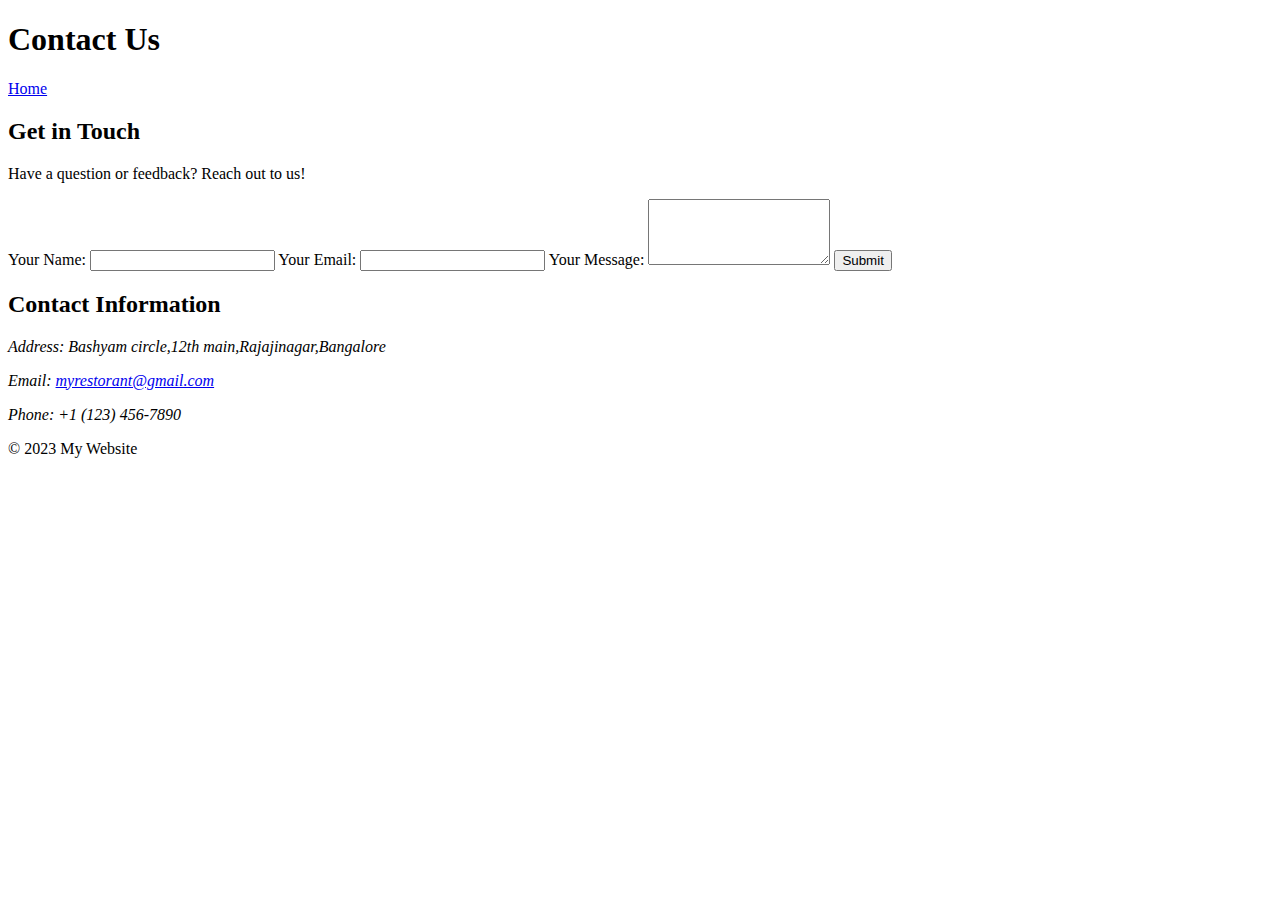
==== contact.html @ 0d607629 "pushing html projects" ====
<!DOCTYPE html>
<html lang="en">
<head>
    <meta charset="UTF-8">
    <meta name="viewport" content="width=device-width, initial-scale=1.0">
    <title>Contact</title>
    <link rel="stylesheet" href="C:\Users\Dell\Desktop\HtmlCssProjects\contact.css">
</head>
<body>
    <header>
        <h1>Contact Us</h1>
        <nav>
            <a href="index.html">Home</a>
        </nav>
    </header>

    <section id="contact-form">
        <h2>Get in Touch</h2>
        <p>Have a question or feedback? Reach out to us!</p>
        <form action="#" method="post">
            <label for="name">Your Name:</label>
            <input type="text" id="name" name="name" required>

            <label for="email">Your Email:</label>
            <input type="email" id="email" name="email" required>

            <label for="message">Your Message:</label>
            <textarea id="message" name="message" rows="4" required></textarea>

            <button type="submit">Submit</button>
        </form>
    </section>

    <section id="contact-info">
        <h2>Contact Information</h2>
        <address>
            <p>Address: Bashyam circle,12th main,Rajajinagar,Bangalore</p>
            <p>Email: <a href="mailto:myrestorant@gmail.com">myrestorant@gmail.com</a></p>
            <p>Phone: +1 (123) 456-7890</p>
        </address>
    </section>

    <footer>
        <p>&copy; 2023 My Website</p>
    </footer>

</body>
</html>
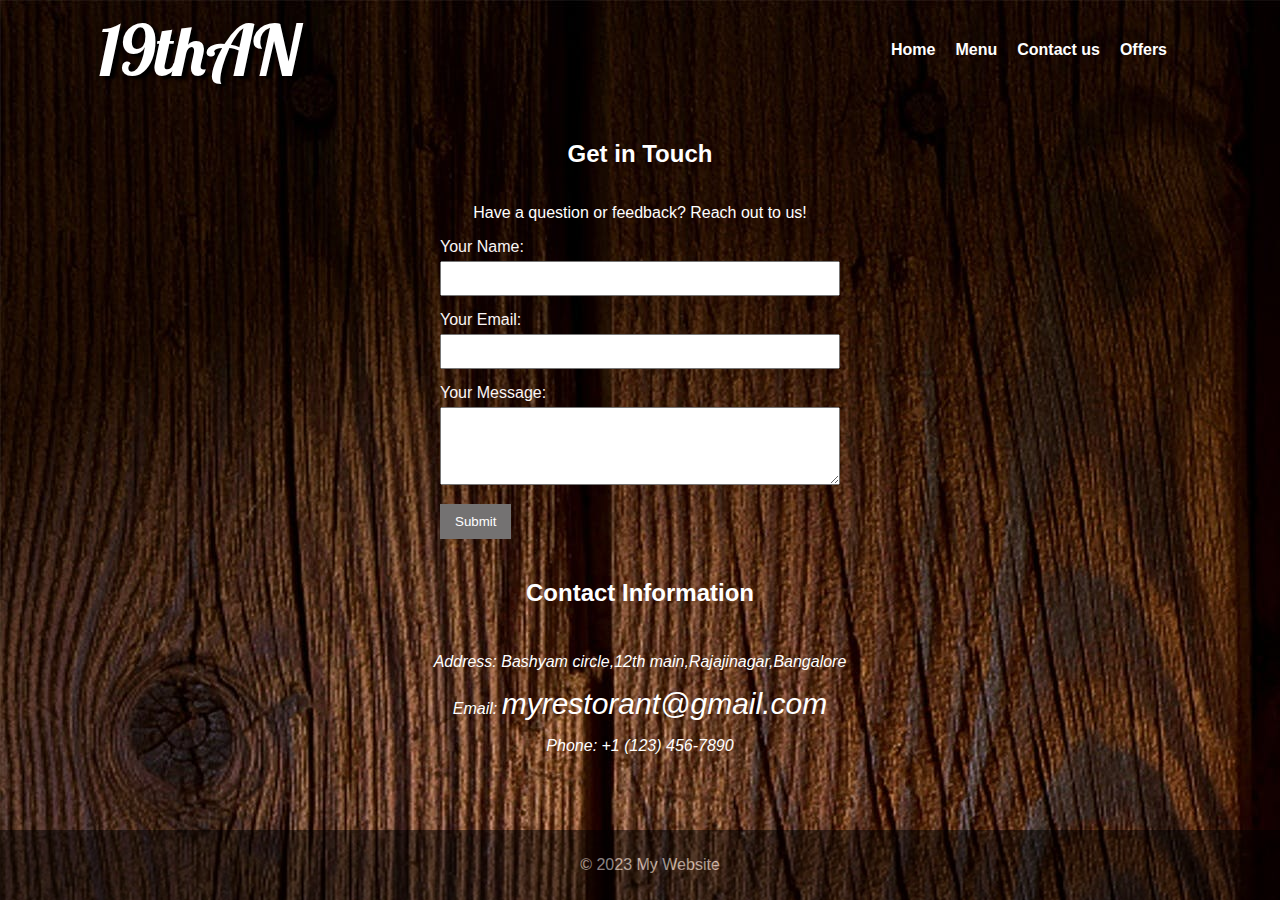
==== commit 62d56495: "changes have been made" ====
--- a/contact.html
+++ b/contact.html
@@ -4,13 +4,19 @@
     <meta charset="UTF-8">
     <meta name="viewport" content="width=device-width, initial-scale=1.0">
     <title>Contact</title>
-    <link rel="stylesheet" href="C:\Users\Dell\Desktop\HtmlCssProjects\contact.css">
+    <link rel="stylesheet" href="contact.css">
+    <link href="https://fonts.googleapis.com/css2?family=Lobster&display=swap" rel="stylesheet">
 </head>
 <body>
     <header>
-        <h1>Contact Us</h1>
+        <h1>19thAN</h1>
         <nav>
-            <a href="index.html">Home</a>
+            <ul>
+                <li><a href="restorant.html">Home</a></li>
+                <li><a href="menu.html">Menu</a></li>
+                <li><a href="contact.html">Contact us</a></li>
+                <li><a href="offers.html">Offers</a></li>
+            </ul>
         </nav>
     </header>
 
--- a/contact.css
+++ b/contact.css
@@ -0,0 +1,138 @@
+body {
+    font-family: 'Arial', sans-serif;
+    background-image:url("background.jpg");
+    margin: 0;
+    padding: 0;
+    color:white;
+}
+
+header {
+    
+    color: #fff;
+   
+
+    padding: 30px;
+    text-align: center;
+    position:relative;
+    height:40px;
+    display:flex;
+    justify-content:space-around;
+    align-items:center;
+}
+
+header h1{
+    line-height:2px;
+    font-family: 'Lobster', sans-serif;
+    font-weight:400;
+    color:white;
+    font-size:70px;
+    margin-right: 450px;
+    
+    text-shadow: 5px 3px 3px black;
+}
+
+
+nav {
+    display:flex;
+    justify-content:space-around;
+    margin-left: ;
+}
+nav ul {
+    list-style: none;
+    padding: 0;
+    display:flex;
+    justify-content: space-around;
+    
+}
+
+nav ul li {
+    display: inline;
+    margin-right: 10px;
+      
+}
+
+nav ul li a {
+    text-decoration: none;
+    color: #fff;
+    font-weight: bold;
+    
+    padding:5px;
+    border-radius:8%;
+}
+
+nav a:hover{
+    border:1px solid rgb(8, 8, 8);
+    padding:5px;
+    border-radius:8%;
+    background-color: #f7f2f2;
+    color:black;
+}
+section {
+    margin: 20px;
+}
+
+#contact-form, #contact-info {
+    display: flex;
+    flex-direction: column;
+    align-items: center;
+}
+
+form {
+    width: 100%;
+    max-width: 400px;
+}
+
+label {
+    display: block;
+    margin-bottom: 5px;
+    color: #faf5f5;
+}
+
+input,
+textarea {
+    width: 100%;
+    padding: 8px;
+    margin-bottom: 15px;
+    box-sizing: border-box;
+}
+
+button {
+    background-color: #747272;
+    color: #fff;
+    padding: 10px 15px;
+    border: none;
+    cursor: pointer;
+}
+
+button:hover {
+    background-color: #20201f;
+}
+button:active{
+    background-color: rgb(10, 10, 10);
+}
+
+#contact-info {
+    text-align: center;
+}
+
+
+#contact-info p a{
+    text-decoration: none;
+    font-size: 30px;
+    color:white;
+}
+
+address {
+    margin-top: 10px;
+}
+
+footer {
+    background-color: #000000;
+    color: #fff;
+    text-align: center; 
+    padding: 10px;
+    position: fixed;
+    bottom: 0;
+    width: 100%;
+    opacity: 0.5;
+}